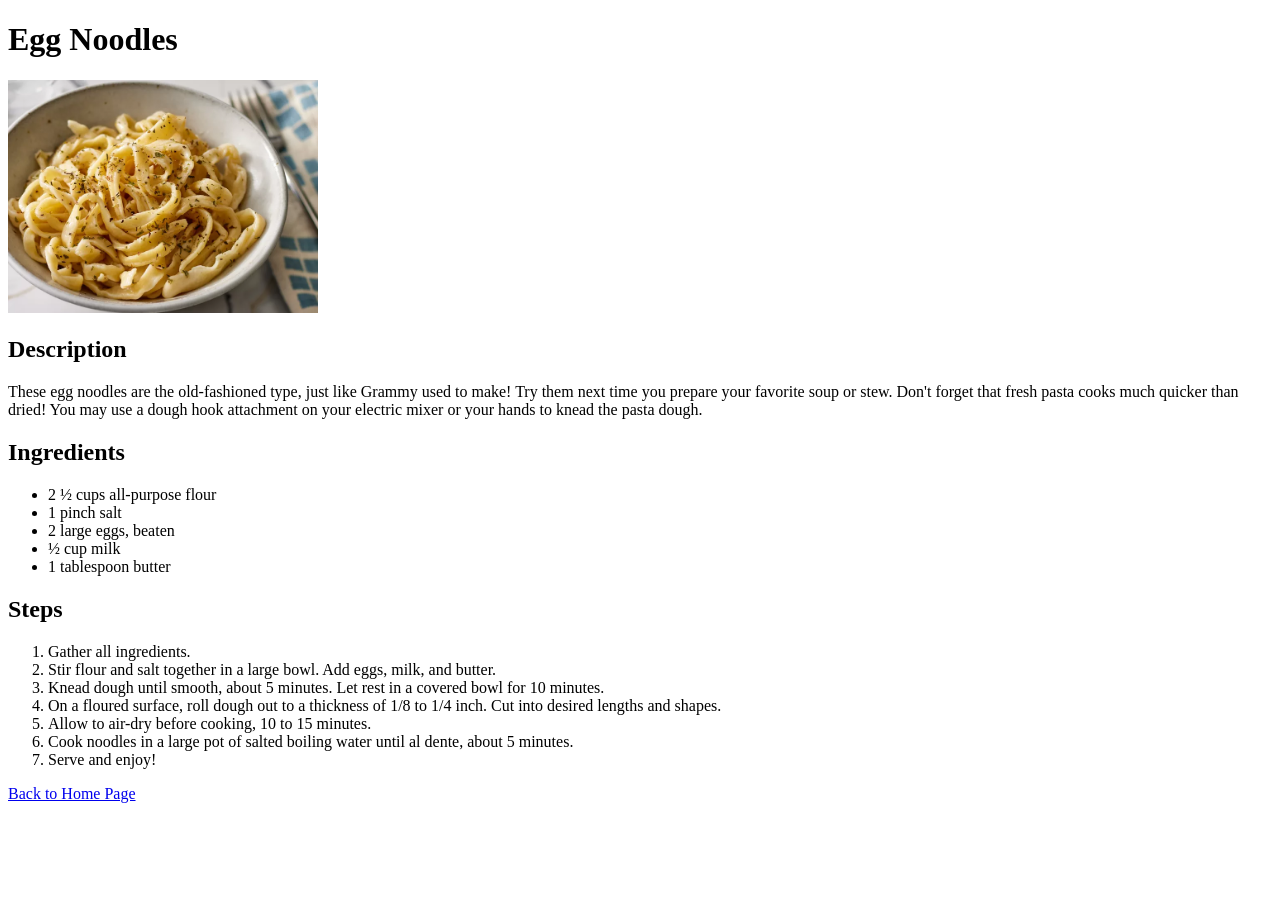
==== recipes/egg-noodles.html @ ffe28533 "Added Egg noodles recipe Added egg noodle image and recipe to images and recipe folders." ====
<!DOCTYPE html>
<html lang="en">
<head>
  <meta charset="UTF-8">
  <meta name="viewport" content="width=device-width, initial-scale=1.0">
  <title>Egg Noodles</title>
</head>
<body>
  <h1>Egg Noodles</h1>
  <img src="/images/egg-noodles.webp" alt="Image of Old-Fashioned potato salad" width="310">
  <h2>Description</h2>
  <p>These egg noodles are the old-fashioned type, just like Grammy used to make! Try them next time you prepare your favorite soup or stew. Don't forget that fresh pasta cooks much quicker than dried! You may use a dough hook attachment on your electric mixer or your hands to knead the pasta dough.</p>
  <h2>Ingredients</h2>
  <ul>
    <li>2 &frac12; cups all-purpose flour</li>
    <li>1 pinch salt</li>
    <li>2 large eggs, beaten</li>
    <li>&frac12; cup milk</li>
    <li>1 tablespoon butter</li>
  </ul>
  
  <h2>Steps</h2>
  <ol>
    <li>Gather all ingredients.</li>
    <li>Stir flour and salt together in a large bowl. Add eggs, milk, and butter.</li>
    <li>Knead dough until smooth, about 5 minutes. Let rest in a covered bowl for 10 minutes.</li>
    <li>On a floured surface, roll dough out to a thickness of 1/8 to 1/4 inch. Cut into desired lengths and shapes.</li>
    <li>Allow to air-dry before cooking, 10 to 15 minutes.</li>
    <li>Cook noodles in a large pot of salted boiling water until al dente, about 5 minutes.</li>
    <li>Serve and enjoy!</li>
  </ol>
  <a href="/index.html">Back to Home Page</a>
</body>
</html>
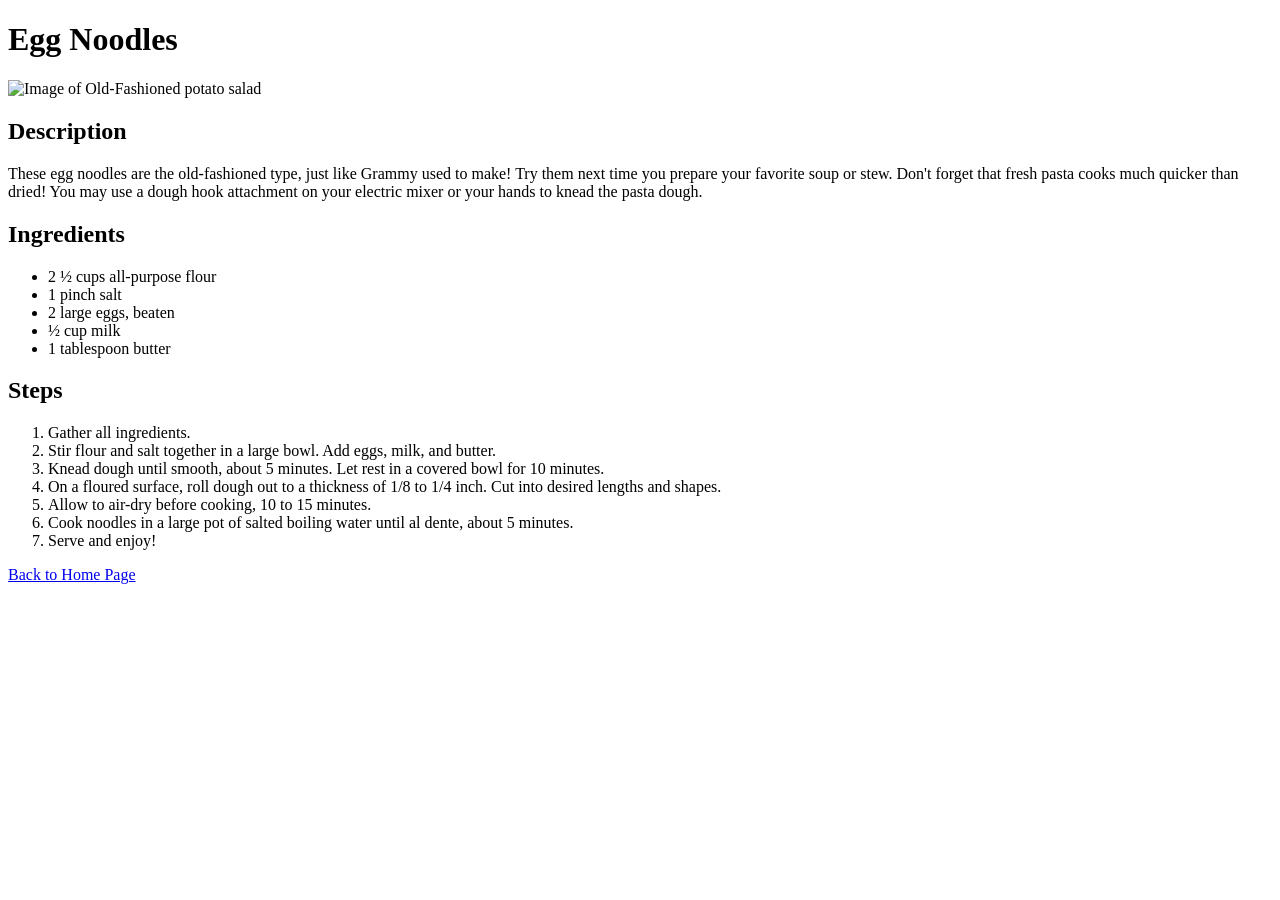
==== commit c98ac235: "changed src values of img tags" ====
--- a/recipes/egg-noodles.html
+++ b/recipes/egg-noodles.html
@@ -7,7 +7,7 @@
 </head>
 <body>
   <h1>Egg Noodles</h1>
-  <img src="/images/egg-noodles.webp" alt="Image of Old-Fashioned potato salad" width="310">
+  <img src="./images/egg-noodles.webp" alt="Image of Old-Fashioned potato salad" width="310">
   <h2>Description</h2>
   <p>These egg noodles are the old-fashioned type, just like Grammy used to make! Try them next time you prepare your favorite soup or stew. Don't forget that fresh pasta cooks much quicker than dried! You may use a dough hook attachment on your electric mixer or your hands to knead the pasta dough.</p>
   <h2>Ingredients</h2>
@@ -29,6 +29,6 @@
     <li>Cook noodles in a large pot of salted boiling water until al dente, about 5 minutes.</li>
     <li>Serve and enjoy!</li>
   </ol>
-  <a href="/index.html">Back to Home Page</a>
+  <a href="../index.html">Back to Home Page</a>
 </body>
 </html>
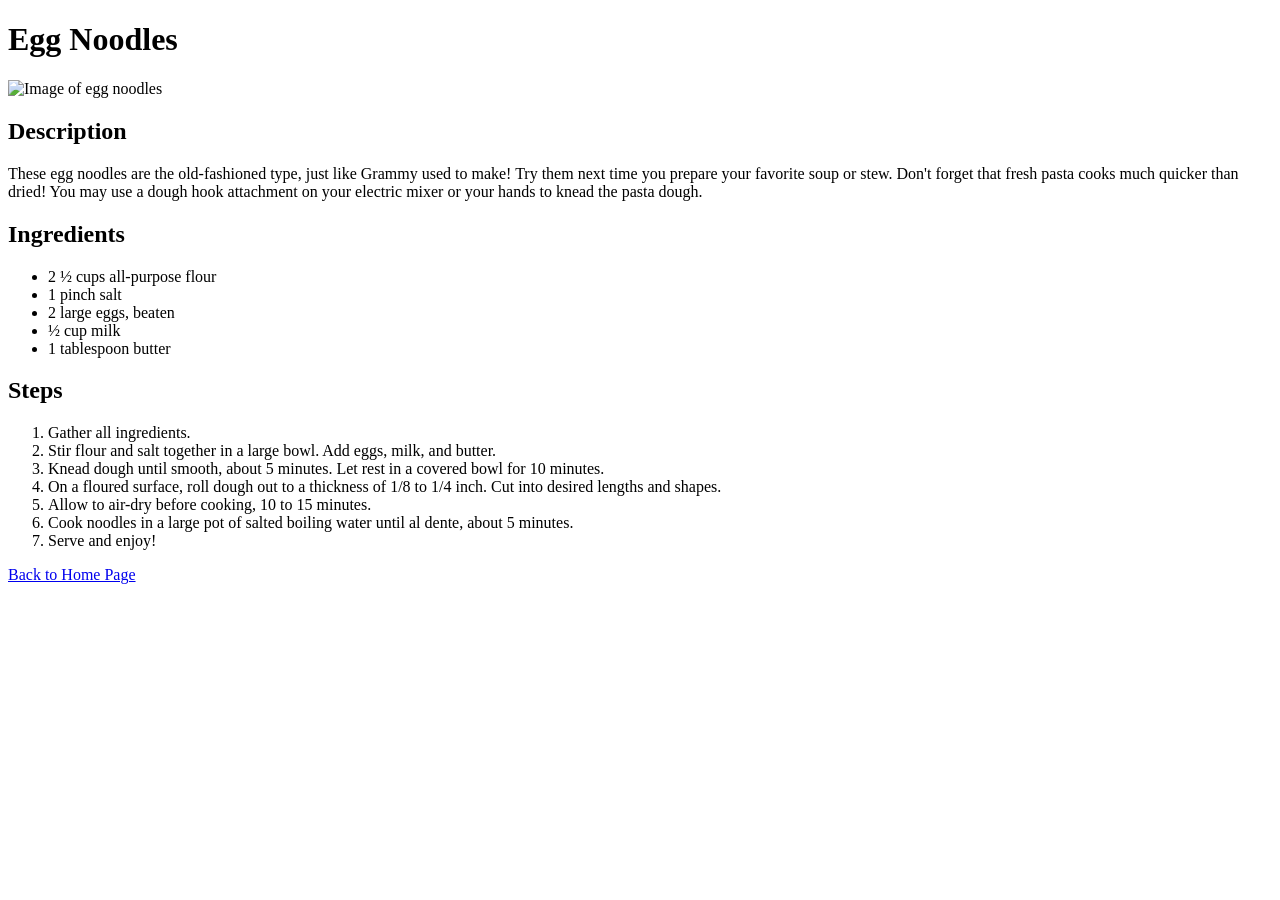
==== commit 39fb7055: "changed alt values of img tags" ====
--- a/recipes/egg-noodles.html
+++ b/recipes/egg-noodles.html
@@ -7,7 +7,7 @@
 </head>
 <body>
   <h1>Egg Noodles</h1>
-  <img src="./images/egg-noodles.webp" alt="Image of Old-Fashioned potato salad" width="310">
+  <img src="./images/egg-noodles.webp" alt="Image of egg noodles" width="310">
   <h2>Description</h2>
   <p>These egg noodles are the old-fashioned type, just like Grammy used to make! Try them next time you prepare your favorite soup or stew. Don't forget that fresh pasta cooks much quicker than dried! You may use a dough hook attachment on your electric mixer or your hands to knead the pasta dough.</p>
   <h2>Ingredients</h2>
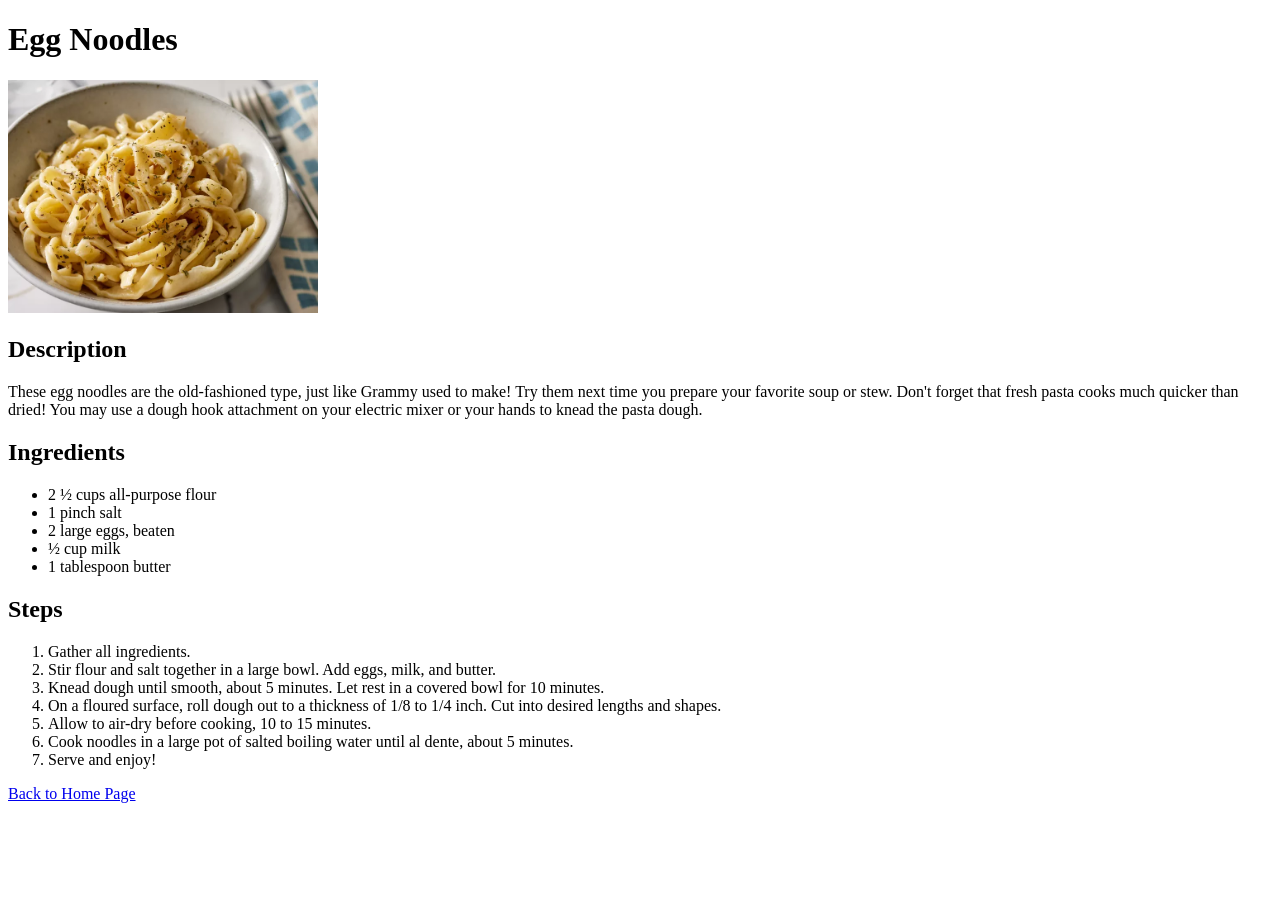
==== commit 620fde25: "changed src values of img tags" ====
--- a/recipes/egg-noodles.html
+++ b/recipes/egg-noodles.html
@@ -7,7 +7,7 @@
 </head>
 <body>
   <h1>Egg Noodles</h1>
-  <img src="./images/egg-noodles.webp" alt="Image of egg noodles" width="310">
+  <img src="../images/egg-noodles.webp" alt="Image of egg noodles" width="310">
   <h2>Description</h2>
   <p>These egg noodles are the old-fashioned type, just like Grammy used to make! Try them next time you prepare your favorite soup or stew. Don't forget that fresh pasta cooks much quicker than dried! You may use a dough hook attachment on your electric mixer or your hands to knead the pasta dough.</p>
   <h2>Ingredients</h2>
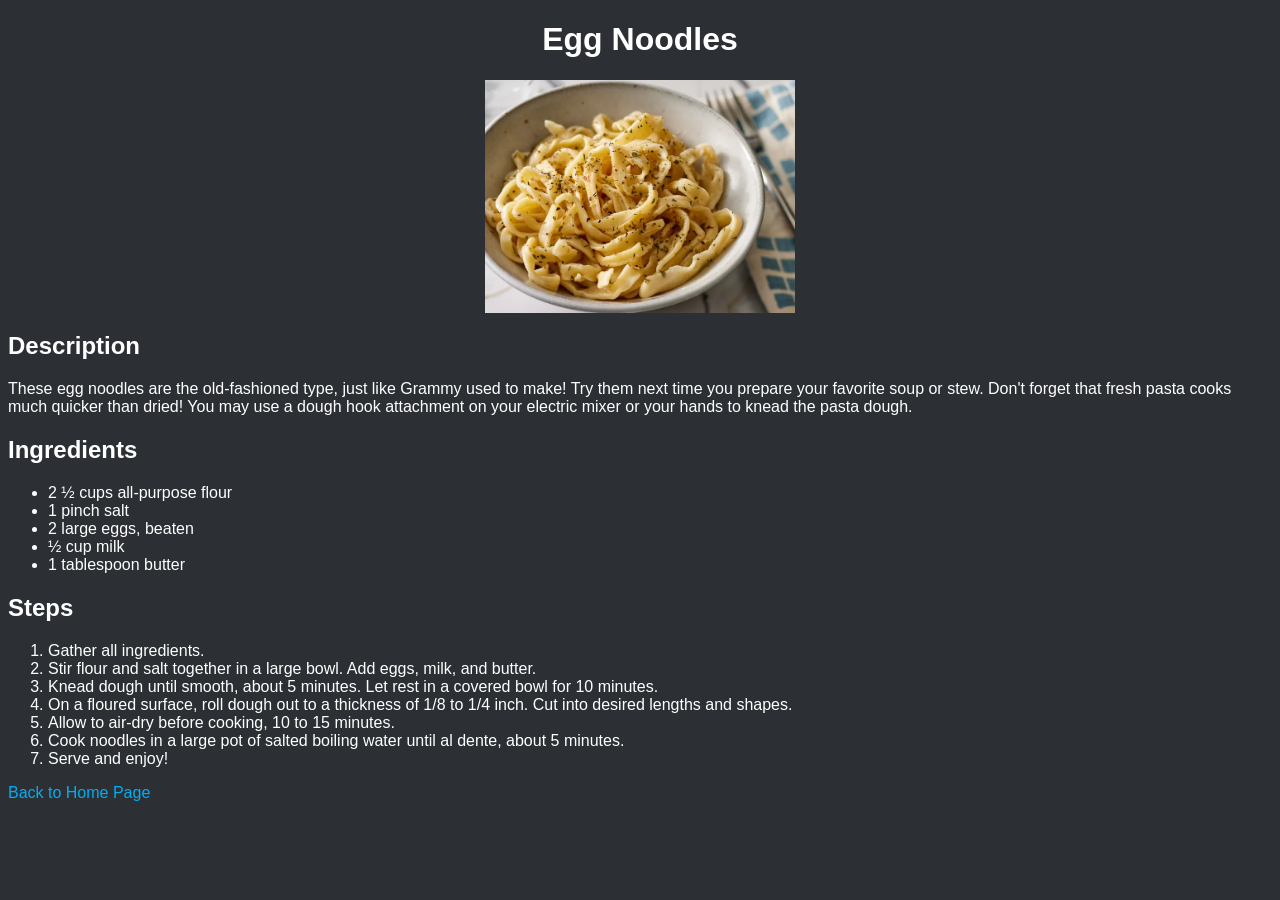
==== commit a3cea549: "Added styles to all pages" ====
--- a/recipes/egg-noodles.html
+++ b/recipes/egg-noodles.html
@@ -4,9 +4,10 @@
   <meta charset="UTF-8">
   <meta name="viewport" content="width=device-width, initial-scale=1.0">
   <title>Egg Noodles</title>
+  <link href="../styles.css" rel="stylesheet">
 </head>
 <body>
-  <h1>Egg Noodles</h1>
+  <h1 class="header">Egg Noodles</h1>
   <img src="../images/egg-noodles.webp" alt="Image of egg noodles" width="310">
   <h2>Description</h2>
   <p>These egg noodles are the old-fashioned type, just like Grammy used to make! Try them next time you prepare your favorite soup or stew. Don't forget that fresh pasta cooks much quicker than dried! You may use a dough hook attachment on your electric mixer or your hands to knead the pasta dough.</p>
--- a/styles.css
+++ b/styles.css
@@ -0,0 +1,35 @@
+html {
+  background-color: #2c2f33;
+  color: white;
+  font-family: Arial, Helvetica, sans-serif;
+}
+
+img {
+  margin: auto;
+  justify-content: center;
+  display: flex;
+  align-items: center;
+}
+
+.header {
+  font-family: Garamond, Helvetica, sans-serif;
+  text-align: center;
+}
+
+a {
+  color: #00AFF4;
+  text-decoration: none;
+}
+
+a:hover {
+  color: #00AFF4;
+  text-decoration: underline;
+}
+
+a:visited {
+  color: #00AFF4;
+}
+
+a:clicked {
+  text-decoration: underline;
+}
